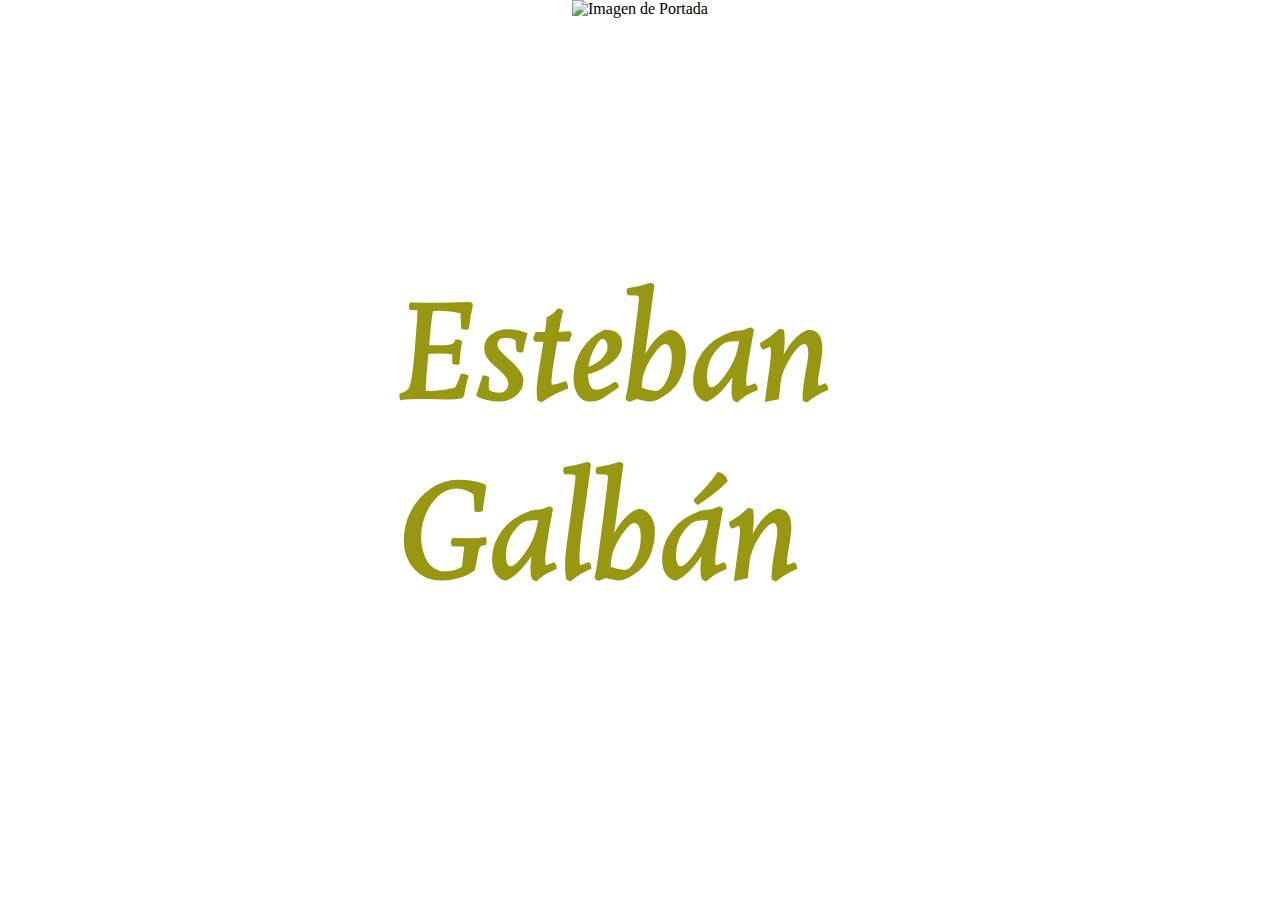
==== index.html @ bee2686a "Subida de Archivos" ====
<!DOCTYPE html>
<html lang="en">
<head>
    <meta charset="UTF-8">
    <meta name="viewport" content="width=, initial-scale=1.0">
    <title>Portafolio</title>
    <link rel="stylesheet" href="assets\css\styles.css">
    <link rel="stylesheet" href="https://cdnjs.cloudflare.com/ajax/libs/font-awesome/6.3.0/css/all.min.css">  
    <link rel="preconnect" href="https://fonts.googleapis.com">
    <link rel="preconnect" href="https://fonts.gstatic.com" crossorigin>
    <link href="https://fonts.googleapis.com/css2?family=Cagliostro&family=Kings&family=Rosarivo:ital@1&display=swap" rel="stylesheet">
</head>
<body>


    <div class="menu">
        <div class="menu-item">
            <!-- Accesos a otros apartados -->
            <span class="menu-link" data-text="Inicio" onclick="redirect('Index.html')">Inicio</span>
            <span class="menu-link" data-text="Info" onclick="redirect('Info.html')">Sobre mí</span>
            <span class="menu-link" data-text="Habilidades" onclick="redirect('Habilidades.html')">Habilidades</span>
            <span class="menu-link" data-text="Proyectos" onclick="redirect('Proyectos.html')">Proyectos</span>
            <span class="menu-link" data-text="Contactos" onclick="redirect('Contactos.html')">Contactos</span>
        </div>
    </div>
    
    <script>
        function redirect(url) {
            window.location.href = url;
        }
    </script>


<div class="contenedor-imagen">
    <img src="/Portafolio-Page/assets/img/img1.png" alt="Imagen de Portada" class="img1">
    <div class="superposicion-texto">
        <h3 class="t0">(Portafolio)</h3>
        <h1 class="t1">Esteban Galbán</h1>
        <h2 class="t2">Programador</h2>
    </div>
</div>


</body>
</html>
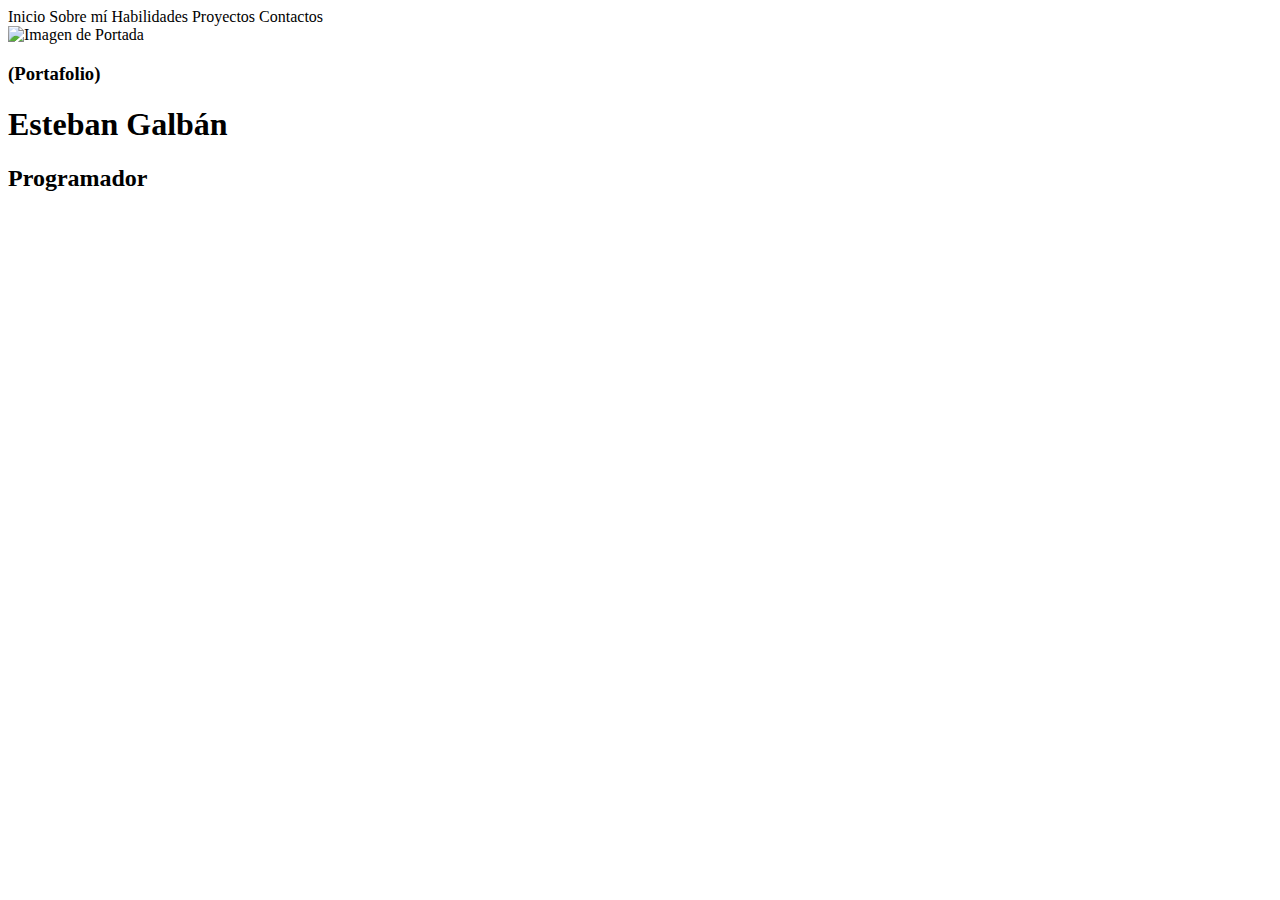
==== commit 628891dc: "." ====
--- a/index.html
+++ b/index.html
@@ -4,7 +4,7 @@
     <meta charset="UTF-8">
     <meta name="viewport" content="width=, initial-scale=1.0">
     <title>Portafolio</title>
-    <link rel="stylesheet" href="assets\css\styles.css">
+    <link rel="stylesheet" href="/Portafolio-Page/assets/css/styles.css">
     <link rel="stylesheet" href="https://cdnjs.cloudflare.com/ajax/libs/font-awesome/6.3.0/css/all.min.css">  
     <link rel="preconnect" href="https://fonts.googleapis.com">
     <link rel="preconnect" href="https://fonts.gstatic.com" crossorigin>
@@ -16,11 +16,11 @@
     <div class="menu">
         <div class="menu-item">
             <!-- Accesos a otros apartados -->
-            <span class="menu-link" data-text="Inicio" onclick="redirect('Index.html')">Inicio</span>
-            <span class="menu-link" data-text="Info" onclick="redirect('Info.html')">Sobre mí</span>
-            <span class="menu-link" data-text="Habilidades" onclick="redirect('Habilidades.html')">Habilidades</span>
-            <span class="menu-link" data-text="Proyectos" onclick="redirect('Proyectos.html')">Proyectos</span>
-            <span class="menu-link" data-text="Contactos" onclick="redirect('Contactos.html')">Contactos</span>
+            <span class="menu-link" data-text="Inicio" onclick="redirect('/Portafolio-Page/Index.html')">Inicio</span>
+            <span class="menu-link" data-text="Info" onclick="redirect('/Portafolio-Page/assets/Info.html')">Sobre mí</span>
+            <span class="menu-link" data-text="Habilidades" onclick="redirect('/Portafolio-Page/assets/Habilidades.html')">Habilidades</span>
+            <span class="menu-link" data-text="Proyectos" onclick="redirect('/Portafolio-Page/assets/Proyectos.html')">Proyectos</span>
+            <span class="menu-link" data-text="Contactos" onclick="redirect('/Portafolio-Page/assets/Contactos.html')">Contactos</span>
         </div>
     </div>
     
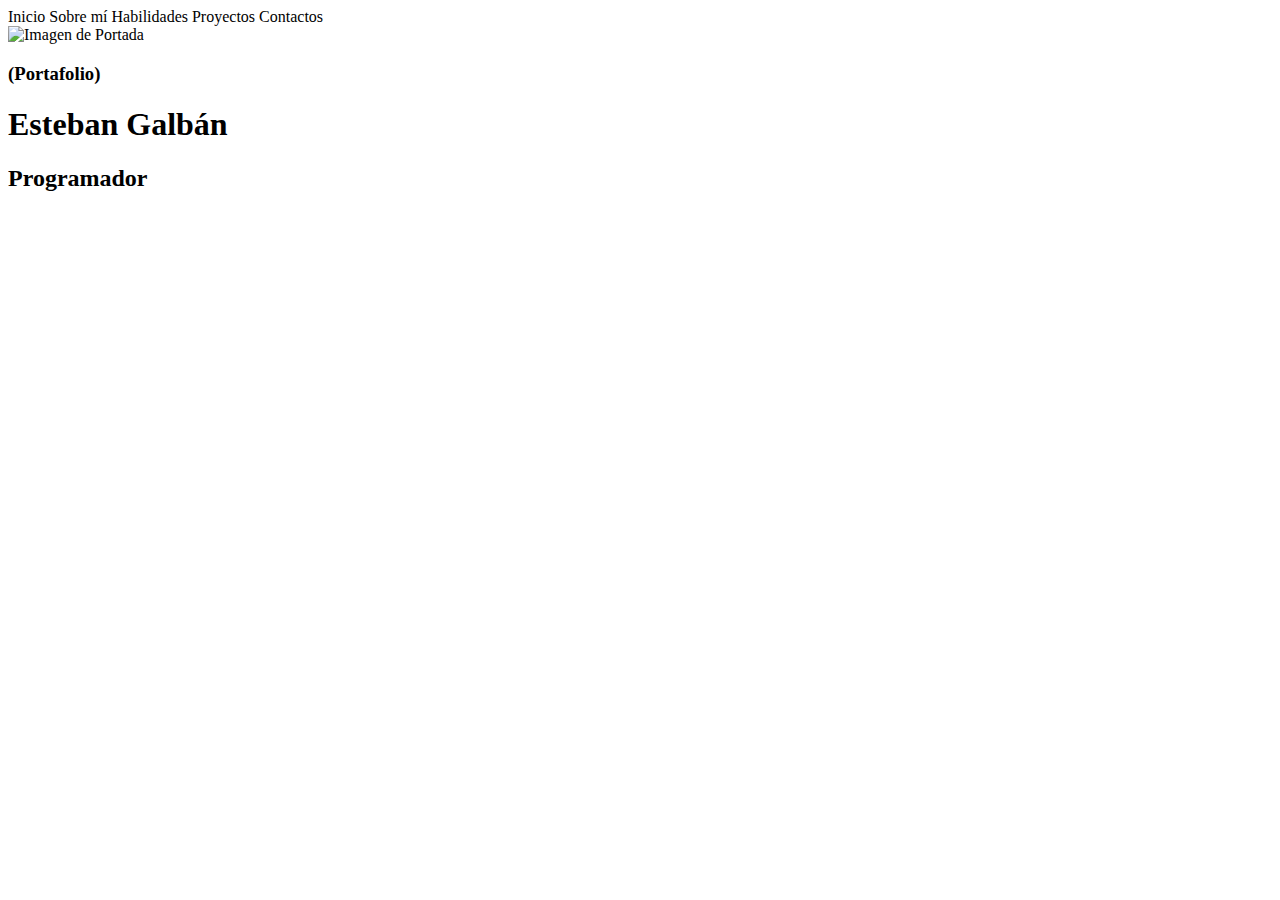
==== commit b516c44d: "." ====
--- a/index.html
+++ b/index.html
@@ -16,11 +16,11 @@
     <div class="menu">
         <div class="menu-item">
             <!-- Accesos a otros apartados -->
-            <span class="menu-link" data-text="Inicio" onclick="redirect('/Portafolio-Page/Index.html')">Inicio</span>
-            <span class="menu-link" data-text="Info" onclick="redirect('/Portafolio-Page/assets/Info.html')">Sobre mí</span>
-            <span class="menu-link" data-text="Habilidades" onclick="redirect('/Portafolio-Page/assets/Habilidades.html')">Habilidades</span>
-            <span class="menu-link" data-text="Proyectos" onclick="redirect('/Portafolio-Page/assets/Proyectos.html')">Proyectos</span>
-            <span class="menu-link" data-text="Contactos" onclick="redirect('/Portafolio-Page/assets/Contactos.html')">Contactos</span>
+            <span class="menu-link" data-text="Inicio" onclick="redirect('index.html')">Inicio</span>
+            <span class="menu-link" data-text="Info" onclick="redirect('Info.html')">Sobre mí</span>
+            <span class="menu-link" data-text="Habilidades" onclick="redirect('Habilidades.html')">Habilidades</span>
+            <span class="menu-link" data-text="Proyectos" onclick="redirect('Proyectos.html')">Proyectos</span>
+            <span class="menu-link" data-text="Contactos" onclick="redirect('Contactos.html')">Contactos</span>
         </div>
     </div>
     
